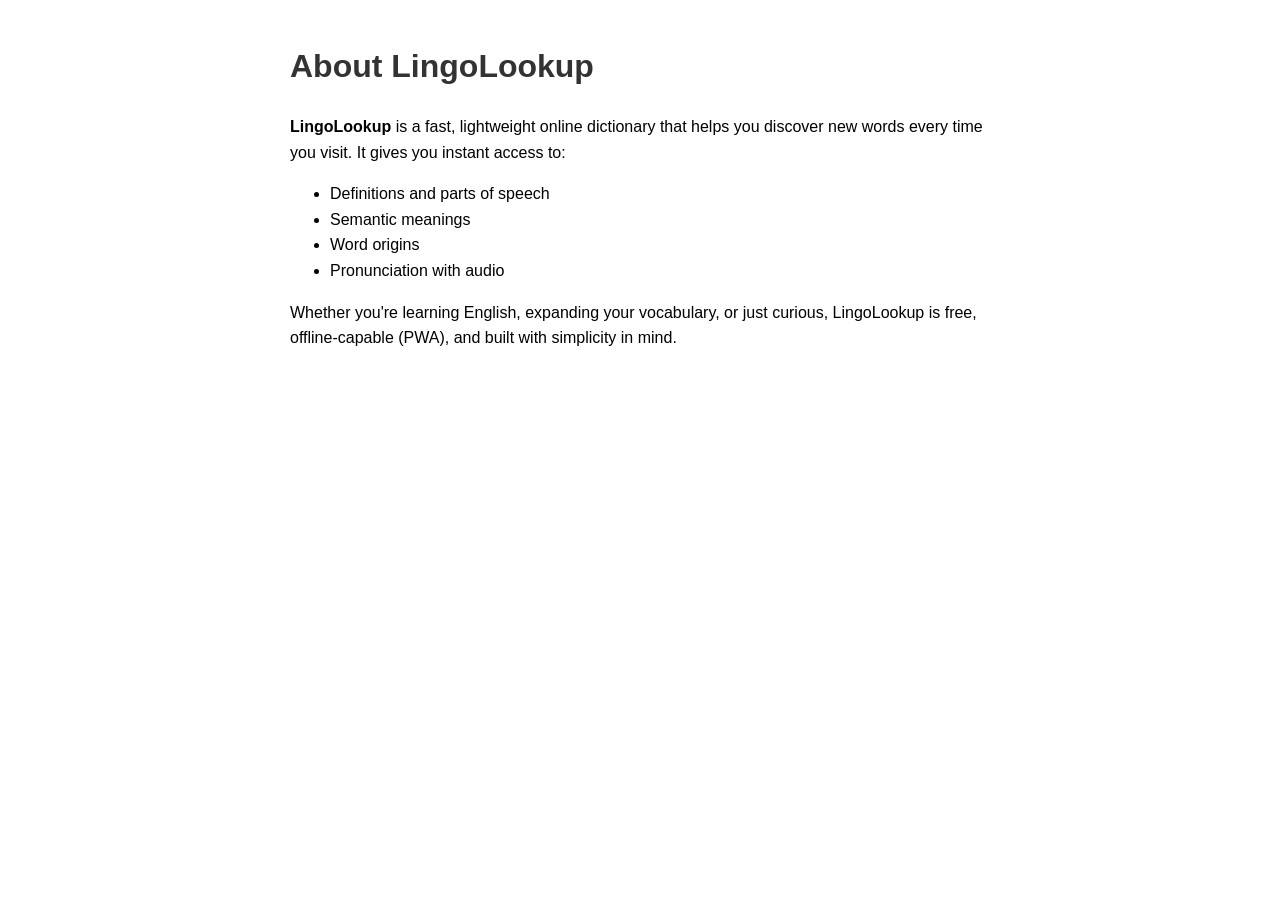
==== about.html @ 75bfab09 "d" ====
<!DOCTYPE html>
<html lang="en">
<head>
  <meta charset="UTF-8" />
  <title>About - LingoLookup</title>
  <meta name="viewport" content="width=device-width, initial-scale=1.0" />
  <style>
    body { font-family: Arial, sans-serif; padding: 20px; max-width: 700px; margin: auto; line-height: 1.6; }
    h1 { color: #333; }
  </style>
</head>
<body>
  <h1>About LingoLookup</h1>
  <p><strong>LingoLookup</strong> is a fast, lightweight online dictionary that helps you discover new words every time you visit. It gives you instant access to:</p>
  <ul>
    <li>Definitions and parts of speech</li>
    <li>Semantic meanings</li>
    <li>Word origins</li>
    <li>Pronunciation with audio</li>
  </ul>
  <p>Whether you're learning English, expanding your vocabulary, or just curious, LingoLookup is free, offline-capable (PWA), and built with simplicity in mind.</p>
</body>
</html>
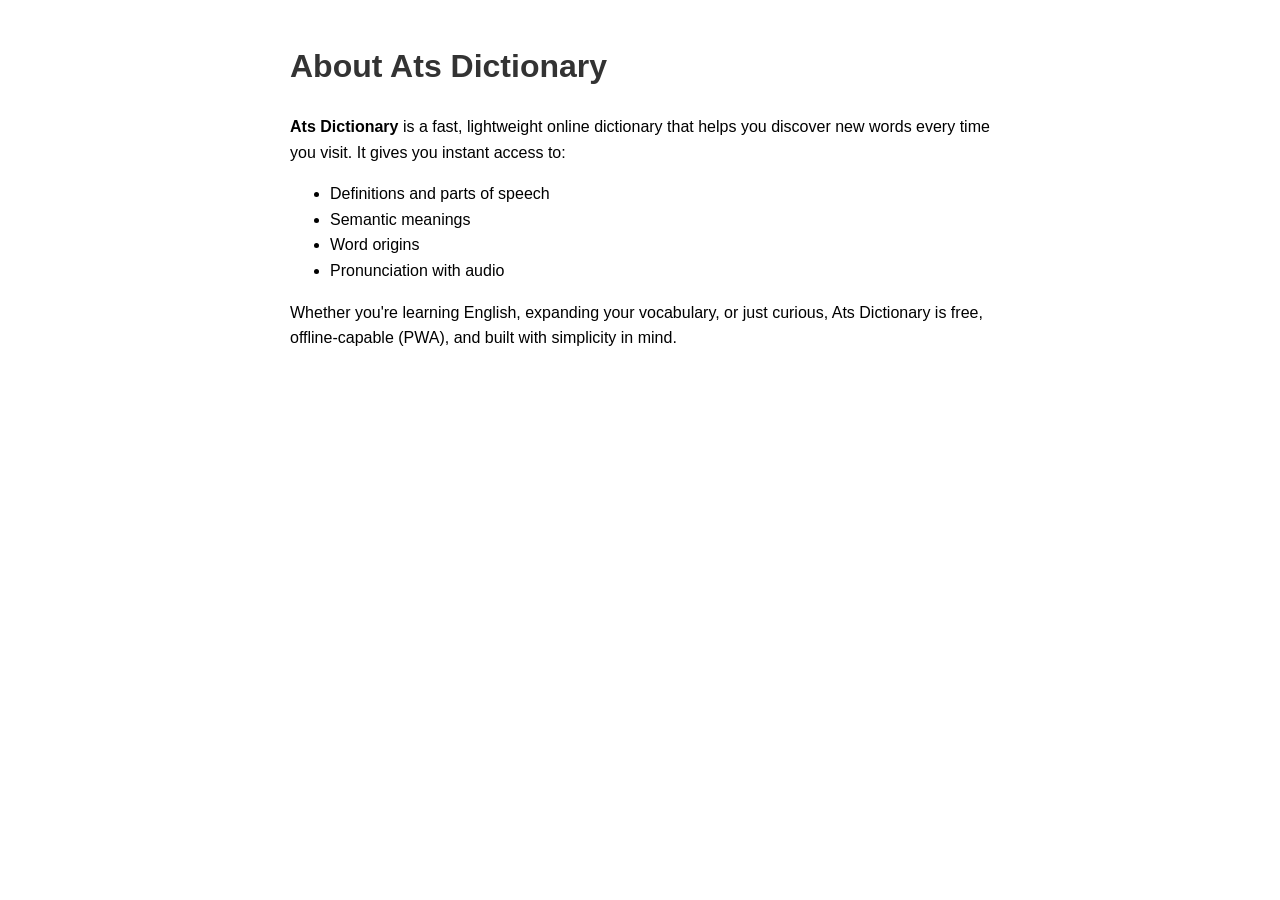
==== commit 418da574: "ed0" ====
--- a/about.html
+++ b/about.html
@@ -2,7 +2,7 @@
 <html lang="en">
 <head>
   <meta charset="UTF-8" />
-  <title>About - LingoLookup</title>
+  <title>About - Ats Dictionary</title>
   <meta name="viewport" content="width=device-width, initial-scale=1.0" />
   <style>
     body { font-family: Arial, sans-serif; padding: 20px; max-width: 700px; margin: auto; line-height: 1.6; }
@@ -10,14 +10,14 @@
   </style>
 </head>
 <body>
-  <h1>About LingoLookup</h1>
-  <p><strong>LingoLookup</strong> is a fast, lightweight online dictionary that helps you discover new words every time you visit. It gives you instant access to:</p>
+  <h1>About Ats Dictionary</h1>
+  <p><strong>Ats Dictionary</strong> is a fast, lightweight online dictionary that helps you discover new words every time you visit. It gives you instant access to:</p>
   <ul>
     <li>Definitions and parts of speech</li>
     <li>Semantic meanings</li>
     <li>Word origins</li>
     <li>Pronunciation with audio</li>
   </ul>
-  <p>Whether you're learning English, expanding your vocabulary, or just curious, LingoLookup is free, offline-capable (PWA), and built with simplicity in mind.</p>
+  <p>Whether you're learning English, expanding your vocabulary, or just curious, Ats Dictionary is free, offline-capable (PWA), and built with simplicity in mind.</p>
 </body>
 </html>
